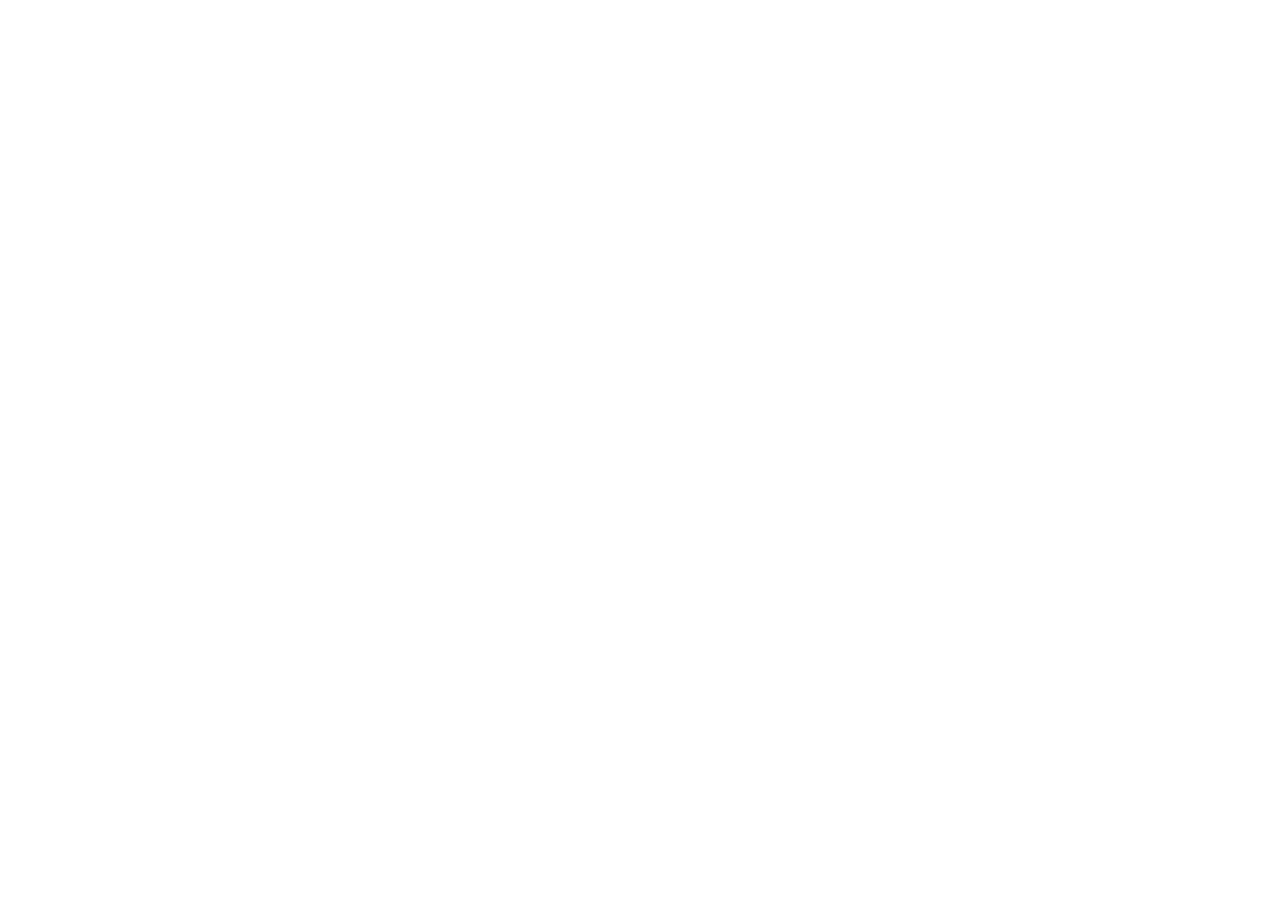
==== ToDoList/index.html @ 1af0fd00 "init files" ====
<!DOCTYPE html>
<html lang="en">
<head>
    <script src="mango.js"></script>
    <link rel="stylesheet" href="mango.css">
    <meta charset="UTF-8">
    <meta name="viewport" content="width=device-width, initial-scale=1.0">
    <title>ToDoList</title>
</head>
<body>
    
</body>
</html>
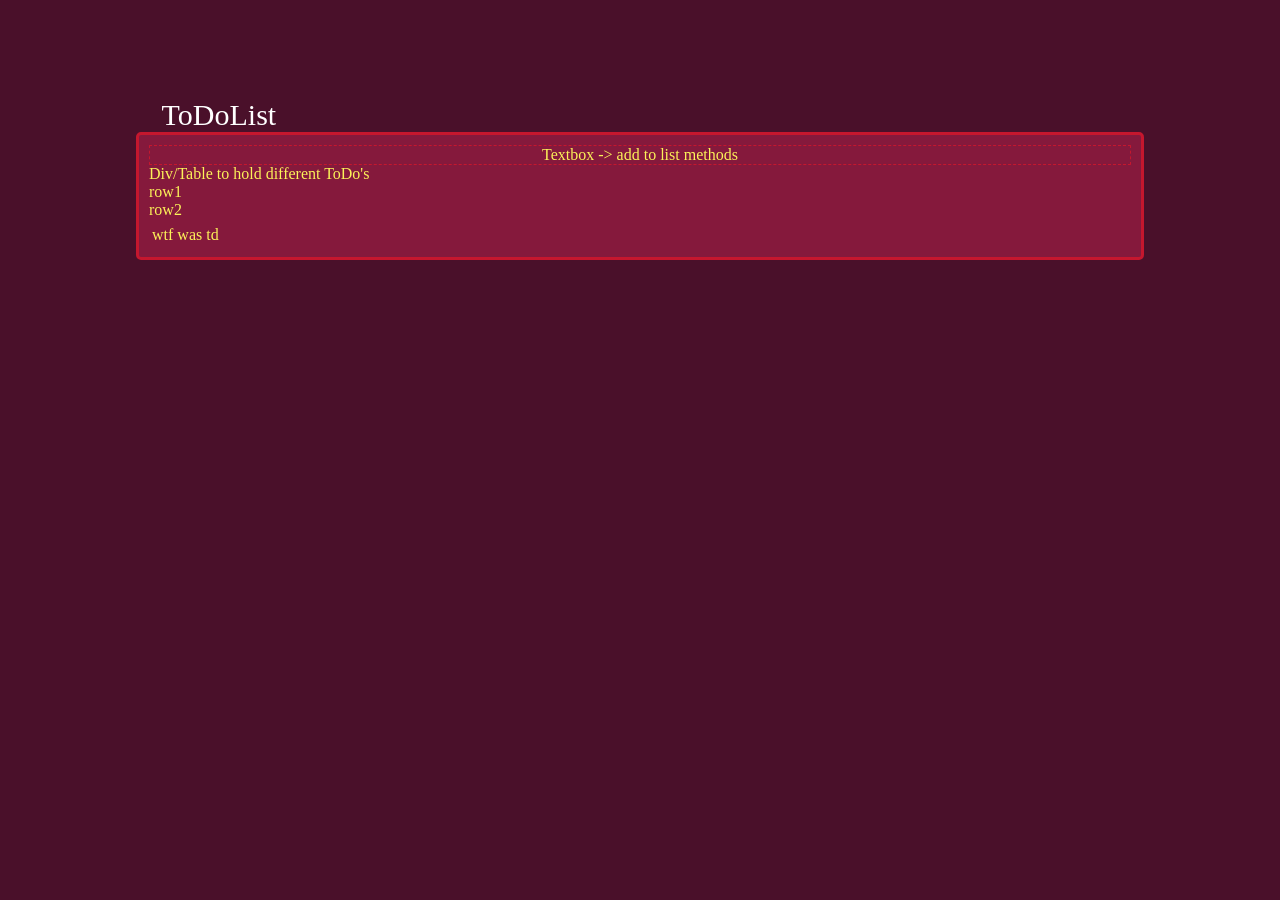
==== commit 8e8b713d: "Added base structure" ====
--- a/ToDoList/index.html
+++ b/ToDoList/index.html
@@ -8,6 +8,16 @@
     <title>ToDoList</title>
 </head>
 <body>
-    
+    <div style="color: white; padding-left: 2vw; font-size: 30px;">ToDoList</div>
+    <div class="mainbox">
+    <div class="centered">Textbox -> add to list methods</div>
+    <div class="txtclr">Div/Table to hold different ToDo's<br>
+    <table style="align-self: left;">
+        <tr>row1</tr><br>
+        <tr>row2</tr>
+        <td>wtf was td</td>
+    </table>
+    </div>
+    </div>
 </body>
 </html> 
--- a/ToDoList/mango.css
+++ b/ToDoList/mango.css
@@ -0,0 +1,28 @@
+.centered {
+    display: grid;
+    place-items: center;
+    color: #FCF259;
+    border-style: dashed;
+    border-color: #C5172E;
+    border-width: 1px;
+    border-radius: 1px;
+}
+
+.txtclr {
+    color: #FCF259;
+}
+
+.mainbox {
+    padding: 10px;
+    border-style: solid;
+    border-radius: 5px;
+    border-color: #C5172E;
+    background-color: #85193C;
+}
+
+body {
+    padding-left: 10vw;
+    padding-right: 10vw;
+    padding-top: 10vh;
+    background-color: #4A102A;
+}
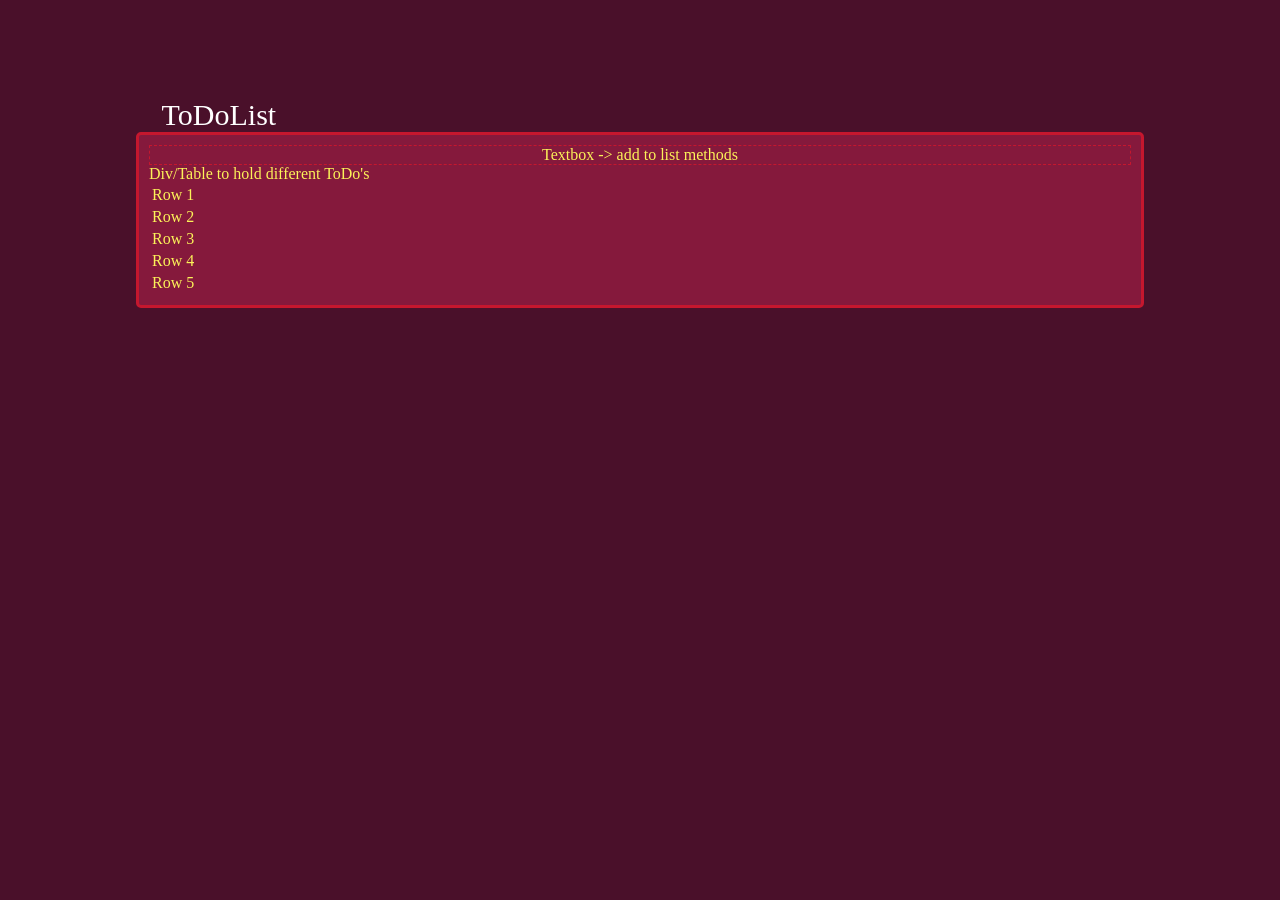
==== commit b16c7467: "Flask testing" ====
--- a/ToDoList/index.html
+++ b/ToDoList/index.html
@@ -13,9 +13,32 @@
     <div class="centered">Textbox -> add to list methods</div>
     <div class="txtclr">Div/Table to hold different ToDo's<br>
     <table style="align-self: left;">
-        <tr>row1</tr><br>
-        <tr>row2</tr>
-        <td>wtf was td</td>
+        <tr>
+            <td>
+                Row 1
+            </td>
+        </tr>
+        <tr>
+            <td>
+                Row 2
+            </td>
+        </tr>
+        <tr>
+            <td>
+                Row 3
+            </td>
+        </tr>
+        <tr>
+            <td>
+                Row 4
+            </td>
+        </tr>
+        <tr>
+            <td>
+                Row 5
+            </td>
+        </tr>
+
     </table>
     </div>
     </div>
